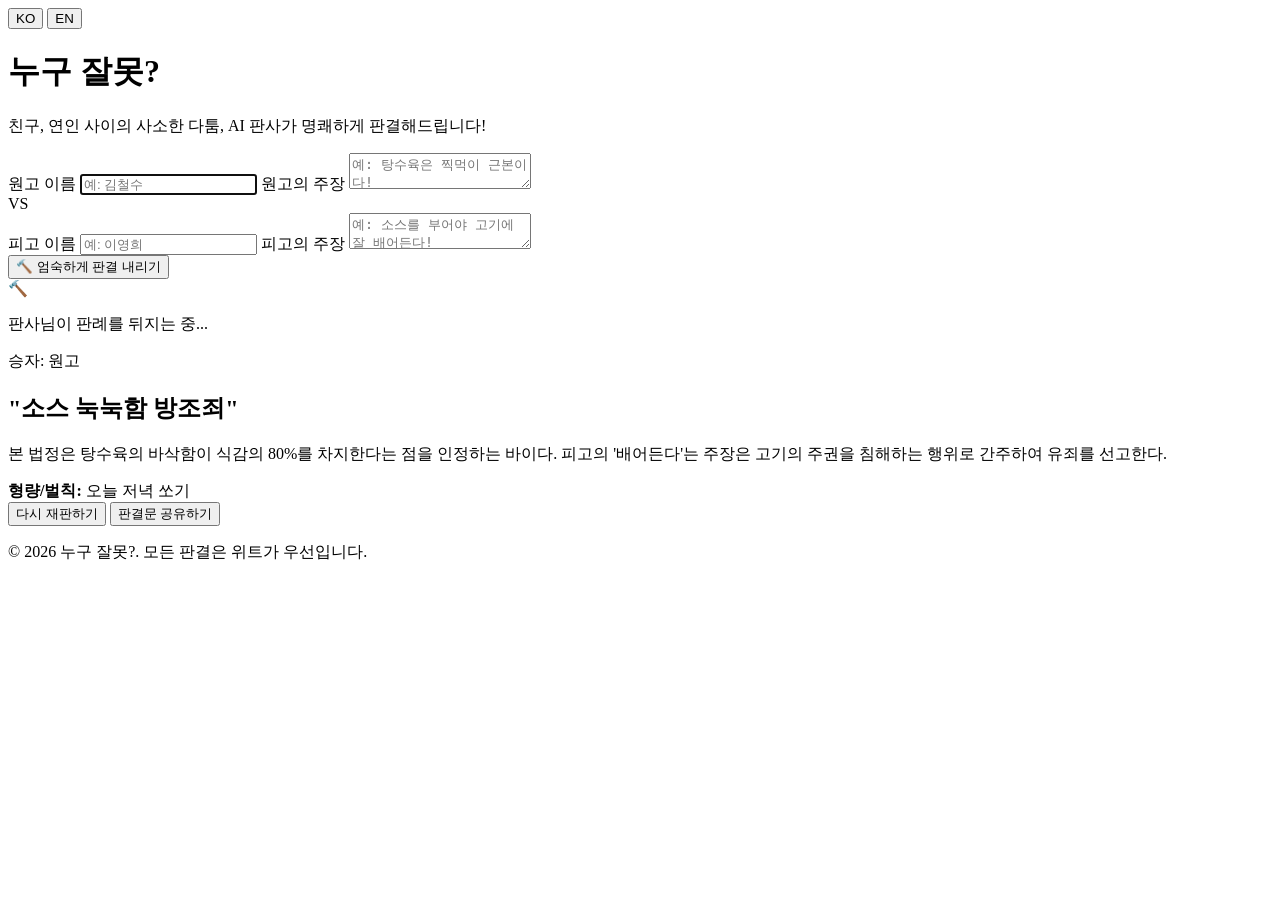
==== index.html @ 0e938b3e "style: remove subtitle for a cleaner look" ====
<!DOCTYPE html>
<html lang="ko">
<head>
    <meta charset="UTF-8">
    <meta name="viewport" content="width=device-width, initial-scale=1.0">
    <title id="title">누구 잘못?</title>
    <link rel="icon" type="image/x-icon" href="favicon.ico">
    <link rel="stylesheet" href="style.css">
    <link rel="preconnect" href="https://fonts.googleapis.com">
    <link rel="preconnect" href="https://fonts.gstatic.com" crossorigin>
    <link href="https://fonts.googleapis.com/css2?family=Nanum+Myeongjo:wght@400;700;800&family=Noto+Sans+KR:wght@400;700&display=swap" rel="stylesheet">
</head>
<body>
    <div class="court-container">
        <header>
            <div class="lang-switcher">
                <button id="lang-ko" class="lang-btn active">KO</button>
                <button id="lang-en" class="lang-btn">EN</button>
            </div>
            <h1 id="header-title">누구 잘못?</h1>
            <p id="header-description" class="description">친구, 연인 사이의 사소한 다툼, AI 판사가 명쾌하게 판결해드립니다!</p>
        </header>

        <main id="app">
            <!-- 메인 입력 화면 -->
            <section id="input-screen" class="screen active">
                <div class="court-card">
                    <div class="input-group">
                        <label for="plaintiff-name" id="label-plaintiff-name">원고 이름</label>
                        <input type="text" id="plaintiff-name" placeholder="예: 김철수">
                        <label for="plaintiff" id="label-plaintiff-claim">원고의 주장</label>
                        <textarea id="plaintiff" placeholder="예: 탕수육은 찍먹이 근본이다!"></textarea>
                    </div>
                    
                    <div class="divider">VS</div>

                    <div class="input-group">
                        <label for="defendant-name" id="label-defendant-name">피고 이름</label>
                        <input type="text" id="defendant-name" placeholder="예: 이영희">
                        <label for="defendant" id="label-defendant-claim">피고의 주장</label>
                        <textarea id="defendant" placeholder="예: 소스를 부어야 고기에 잘 배어든다!"></textarea>
                    </div>

                    <button id="judge-btn" class="hammer-btn">
                        <span class="hammer-icon">🔨</span>
                        <span id="btn-judge">엄숙하게 판결 내리기</span>
                    </button>
                </div>
            </section>

            <!-- 로딩 화면 -->
            <section id="loading-screen" class="screen">
                <div class="loading-content">
                    <div class="gavel-animation">🔨</div>
                    <p id="loading-text">판사님이 판례를 뒤지는 중...</p>
                </div>
            </section>

            <!-- 결과 화면 -->
            <section id="result-screen" class="screen">
                <div class="result-card">
                    <div class="winner-badge"><span id="winner-label">승자</span>: <span id="winner-name">원고</span></div>
                    <div class="verdict-content">
                        <h2 id="verdict-title">"소스 눅눅함 방조죄"</h2>
                        <div class="verdict-body">
                            <p id="verdict-text">본 법정은 탕수육의 바삭함이 식감의 80%를 차지한다는 점을 인정하는 바이다. 피고의 '배어든다'는 주장은 고기의 주권을 침해하는 행위로 간주하여 유죄를 선고한다.</p>
                        </div>
                        <div class="punishment">
                            <strong id="punishment-label">형량/벌칙:</strong> <span id="punishment-text">오늘 저녁 쏘기</span>
                        </div>
                    </div>
                    
                    <div class="btn-group">
                        <button id="restart-btn" class="secondary-btn">다시 재판하기</button>
                        <button id="share-btn" class="accent-btn">판결문 공유하기</button>
                    </div>
                </div>
            </section>
        </main>

        <footer>
            <p id="footer-text">© 2026 누구 잘못?. 모든 판결은 위트가 우선입니다.</p>
        </footer>
    </div>

    <script type="module" src="main.js"></script>
</body>
</html>
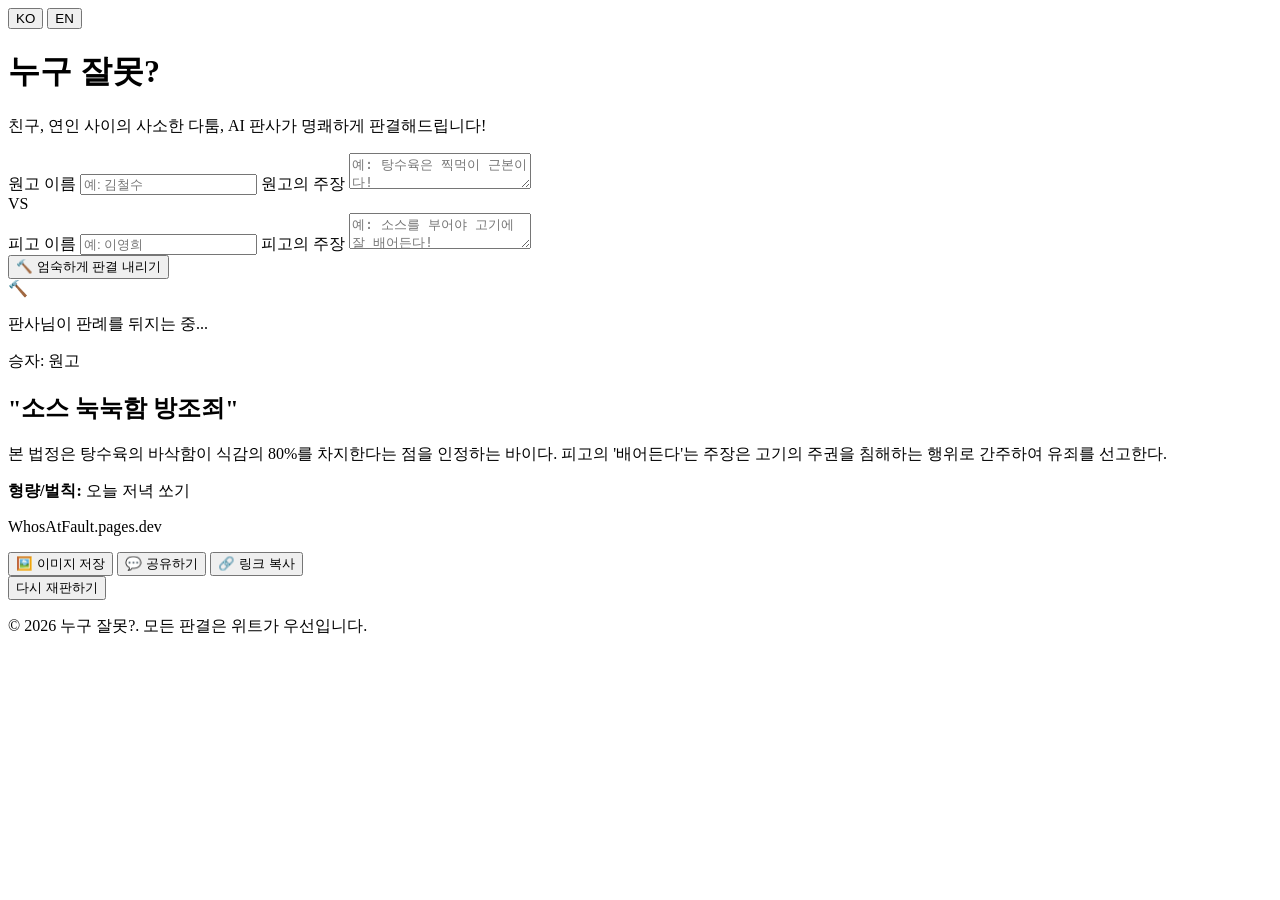
==== commit ec85698c: "feat: integrate Google Analytics (gtag.js)" ====
--- a/index.html
+++ b/index.html
@@ -9,6 +9,25 @@
     <link rel="preconnect" href="https://fonts.googleapis.com">
     <link rel="preconnect" href="https://fonts.gstatic.com" crossorigin>
     <link href="https://fonts.googleapis.com/css2?family=Nanum+Myeongjo:wght@400;700;800&family=Noto+Sans+KR:wght@400;700&display=swap" rel="stylesheet">
+    <!-- 이미지 캡처를 위한 라이브러리 -->
+    <script src="https://html2canvas.hertzen.com/dist/html2canvas.min.js"></script>
+    <!-- Google tag (gtag.js) -->
+    <script async src="https://www.googletagmanager.com/gtag/js?id=G-99RTSNN3TD"></script>
+    <script>
+      window.dataLayer = window.dataLayer || [];
+      function gtag(){dataLayer.push(arguments);}
+      gtag('js', new Date());
+
+      gtag('config', 'G-99RTSNN3TD');
+    </script>
+    <!-- Userback 피드백 위젯 -->
+    <script>
+        window.Userback = window.Userback || {};
+        Userback.access_token = "A-xv3M5TaCimp2Gsrs1aBTv1YRj";
+        (function(d) {
+            var s = d.createElement('script');s.async = true;s.src = 'https://static.userback.io/widget/v1.js';(d.head || d.body).appendChild(s);
+        })(document);
+    </script>
 </head>
 <body>
     <div class="court-container">
@@ -58,22 +77,30 @@
 
             <!-- 결과 화면 -->
             <section id="result-screen" class="screen">
-                <div class="result-card">
-                    <div class="winner-badge"><span id="winner-label">승자</span>: <span id="winner-name">원고</span></div>
-                    <div class="verdict-content">
-                        <h2 id="verdict-title">"소스 눅눅함 방조죄"</h2>
-                        <div class="verdict-body">
-                            <p id="verdict-text">본 법정은 탕수육의 바삭함이 식감의 80%를 차지한다는 점을 인정하는 바이다. 피고의 '배어든다'는 주장은 고기의 주권을 침해하는 행위로 간주하여 유죄를 선고한다.</p>
+                <div id="capture-area">
+                    <div class="result-card">
+                        <div class="winner-badge"><span id="winner-label">승자</span>: <span id="winner-name">원고</span></div>
+                        <div class="verdict-content">
+                            <h2 id="verdict-title">"소스 눅눅함 방조죄"</h2>
+                            <div class="verdict-body">
+                                <p id="verdict-text">본 법정은 탕수육의 바삭함이 식감의 80%를 차지한다는 점을 인정하는 바이다. 피고의 '배어든다'는 주장은 고기의 주권을 침해하는 행위로 간주하여 유죄를 선고한다.</p>
+                            </div>
+                            <div class="punishment">
+                                <strong id="punishment-label">형량/벌칙:</strong> <span id="punishment-text">오늘 저녁 쏘기</span>
+                            </div>
                         </div>
-                        <div class="punishment">
-                            <strong id="punishment-label">형량/벌칙:</strong> <span id="punishment-text">오늘 저녁 쏘기</span>
-                        </div>
+                        <p class="watermark">WhosAtFault.pages.dev</p>
                     </div>
-                    
-                    <div class="btn-group">
-                        <button id="restart-btn" class="secondary-btn">다시 재판하기</button>
-                        <button id="share-btn" class="accent-btn">판결문 공유하기</button>
-                    </div>
+                </div>
+                
+                <div class="share-options">
+                    <button id="save-img-btn" class="icon-btn">🖼️ <span id="btn-save-img">이미지 저장</span></button>
+                    <button id="share-api-btn" class="icon-btn">💬 <span id="btn-share-api">공유하기</span></button>
+                    <button id="copy-link-btn" class="icon-btn">🔗 <span id="btn-copy-link">링크 복사</span></button>
+                </div>
+
+                <div class="btn-group">
+                    <button id="restart-btn" class="secondary-btn">다시 재판하기</button>
                 </div>
             </section>
         </main>
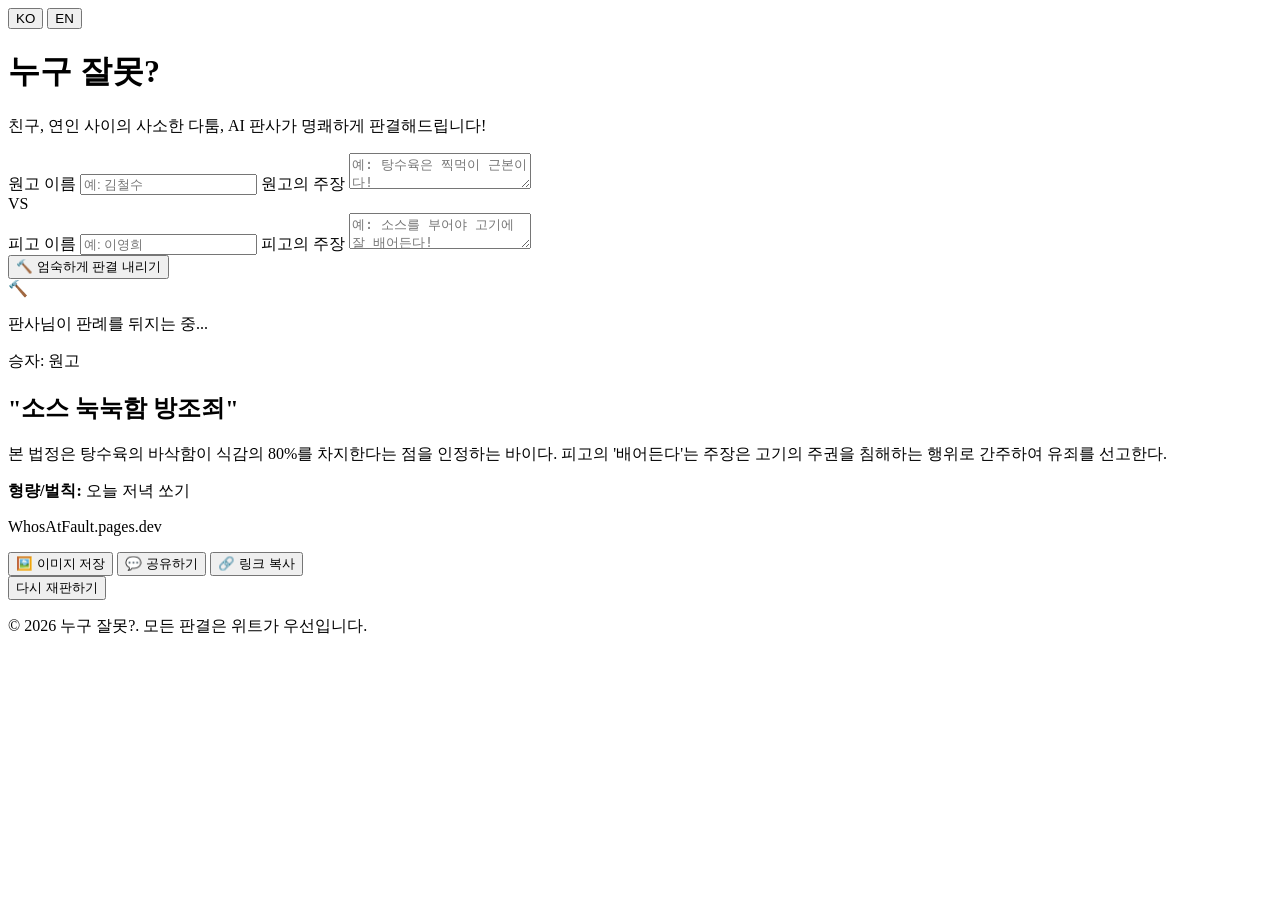
==== commit ec21850c: "feat: integrate MS Clarity for user behavior analysis" ====
--- a/index.html
+++ b/index.html
@@ -19,6 +19,14 @@
       gtag('js', new Date());
 
       gtag('config', 'G-99RTSNN3TD');
+    </script>
+    <!-- Microsoft Clarity -->
+    <script type="text/javascript">
+        (function(c,l,a,r,i,t,y){
+            c[a]=c[a]||function(){(c[a].q=c[a].q||[]).push(arguments)};
+            t=l.createElement(r);t.async=1;t.src="https://www.clarity.ms/tag/"+i;
+            y=l.getElementsByTagName(r)[0];y.parentNode.insertBefore(t,y);
+        })(window, document, "clarity", "script", "vr1x9luc68");
     </script>
     <!-- Userback 피드백 위젯 -->
     <script>
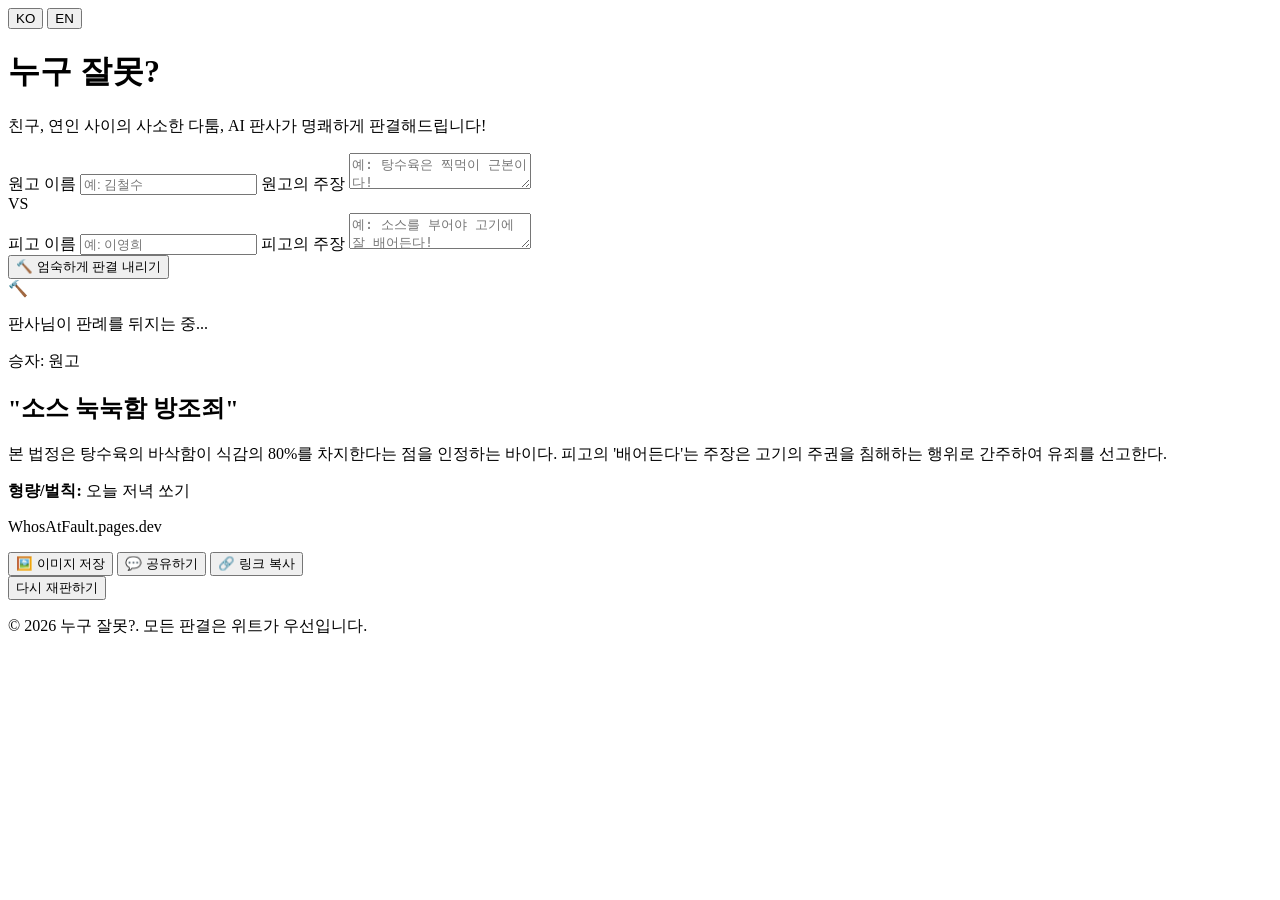
==== commit 78451163: "feat: integrate Google AdSense and add ads.txt" ====
--- a/index.html
+++ b/index.html
@@ -9,8 +9,12 @@
     <link rel="preconnect" href="https://fonts.googleapis.com">
     <link rel="preconnect" href="https://fonts.gstatic.com" crossorigin>
     <link href="https://fonts.googleapis.com/css2?family=Nanum+Myeongjo:wght@400;700;800&family=Noto+Sans+KR:wght@400;700&display=swap" rel="stylesheet">
+    <meta name="google-adsense-account" content="ca-pub-5315206615123943">
     <!-- 이미지 캡처를 위한 라이브러리 -->
     <script src="https://html2canvas.hertzen.com/dist/html2canvas.min.js"></script>
+    <!-- Google AdSense -->
+    <script async src="https://pagead2.googlesyndication.com/pagead/js/adsbygoogle.js?client=ca-pub-5315206615123943"
+     crossorigin="anonymous"></script>
     <!-- Google tag (gtag.js) -->
     <script async src="https://www.googletagmanager.com/gtag/js?id=G-99RTSNN3TD"></script>
     <script>
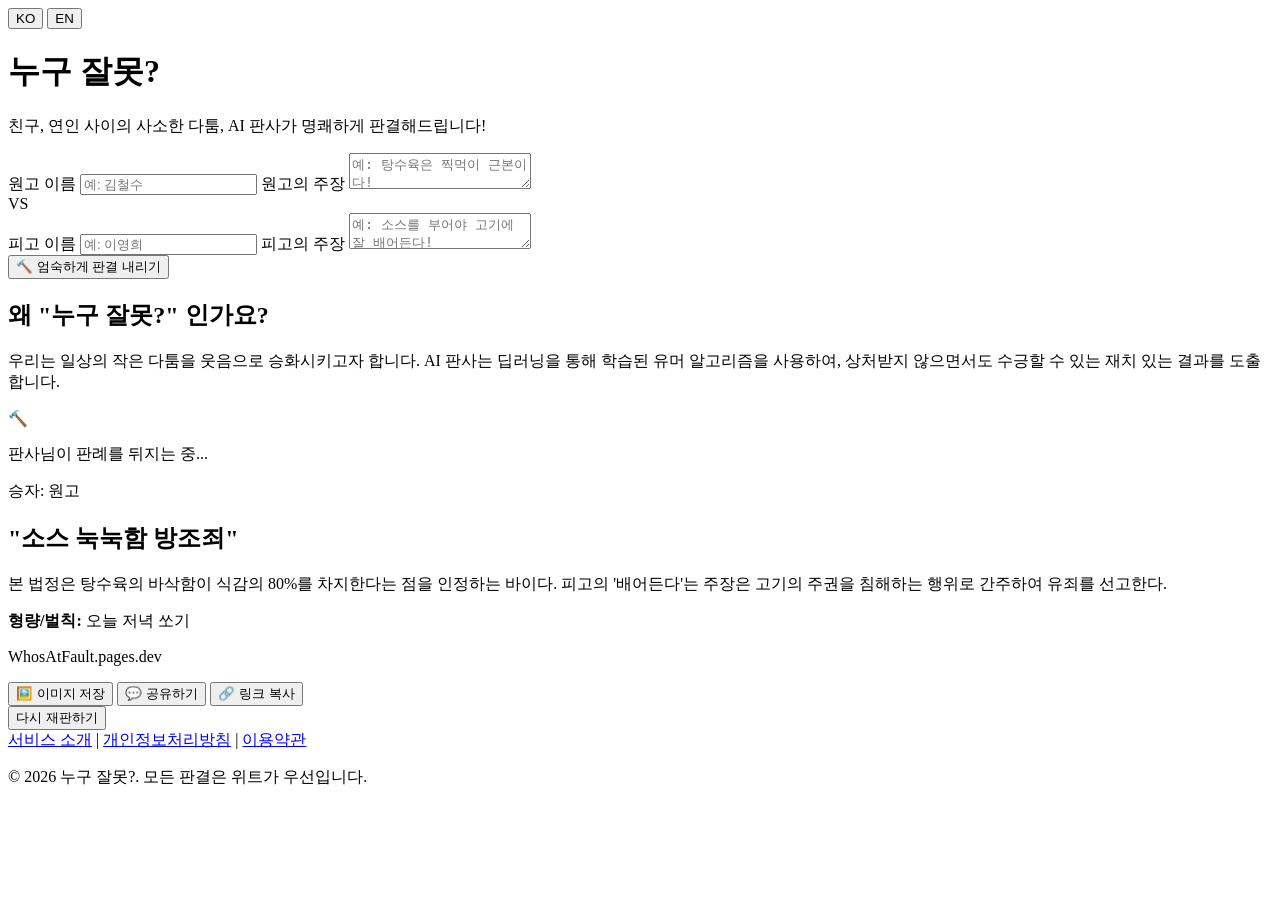
==== commit d4ac781f: "feat: optimize site for AdSense approval (Policy, About, SEO)" ====
--- a/index.html
+++ b/index.html
@@ -3,7 +3,9 @@
 <head>
     <meta charset="UTF-8">
     <meta name="viewport" content="width=device-width, initial-scale=1.0">
-    <title id="title">누구 잘못?</title>
+    <title id="title">누구 잘못? - AI 판사의 명쾌한 위트 판결</title>
+    <meta name="description" content="친구, 연인 사이의 사소한 다툼! Gemini 2.5 AI 판사가 명쾌하고 재치 있게 판결해드립니다. 탕수육 부먹찍먹 논쟁부터 일상의 소소한 갈등까지 지금 바로 판결받으세요.">
+    <meta name="keywords" content="AI판사, 누구잘못, 판결, 유머, 친구싸움, 커플싸움, 제미나이, Gemini">
     <link rel="icon" type="image/x-icon" href="favicon.ico">
     <link rel="stylesheet" href="style.css">
     <link rel="preconnect" href="https://fonts.googleapis.com">
@@ -77,6 +79,11 @@
                         <span id="btn-judge">엄숙하게 판결 내리기</span>
                     </button>
                 </div>
+
+                <div class="extra-content">
+                    <h2 class="sub-title">왜 "누구 잘못?" 인가요?</h2>
+                    <p>우리는 일상의 작은 다툼을 웃음으로 승화시키고자 합니다. AI 판사는 딥러닝을 통해 학습된 유머 알고리즘을 사용하여, 상처받지 않으면서도 수긍할 수 있는 재치 있는 결과를 도출합니다.</p>
+                </div>
             </section>
 
             <!-- 로딩 화면 -->
@@ -118,6 +125,11 @@
         </main>
 
         <footer>
+            <div class="footer-links">
+                <a href="about.html">서비스 소개</a> | 
+                <a href="policy.html">개인정보처리방침</a> | 
+                <a href="policy.html">이용약관</a>
+            </div>
             <p id="footer-text">© 2026 누구 잘못?. 모든 판결은 위트가 우선입니다.</p>
         </footer>
     </div>
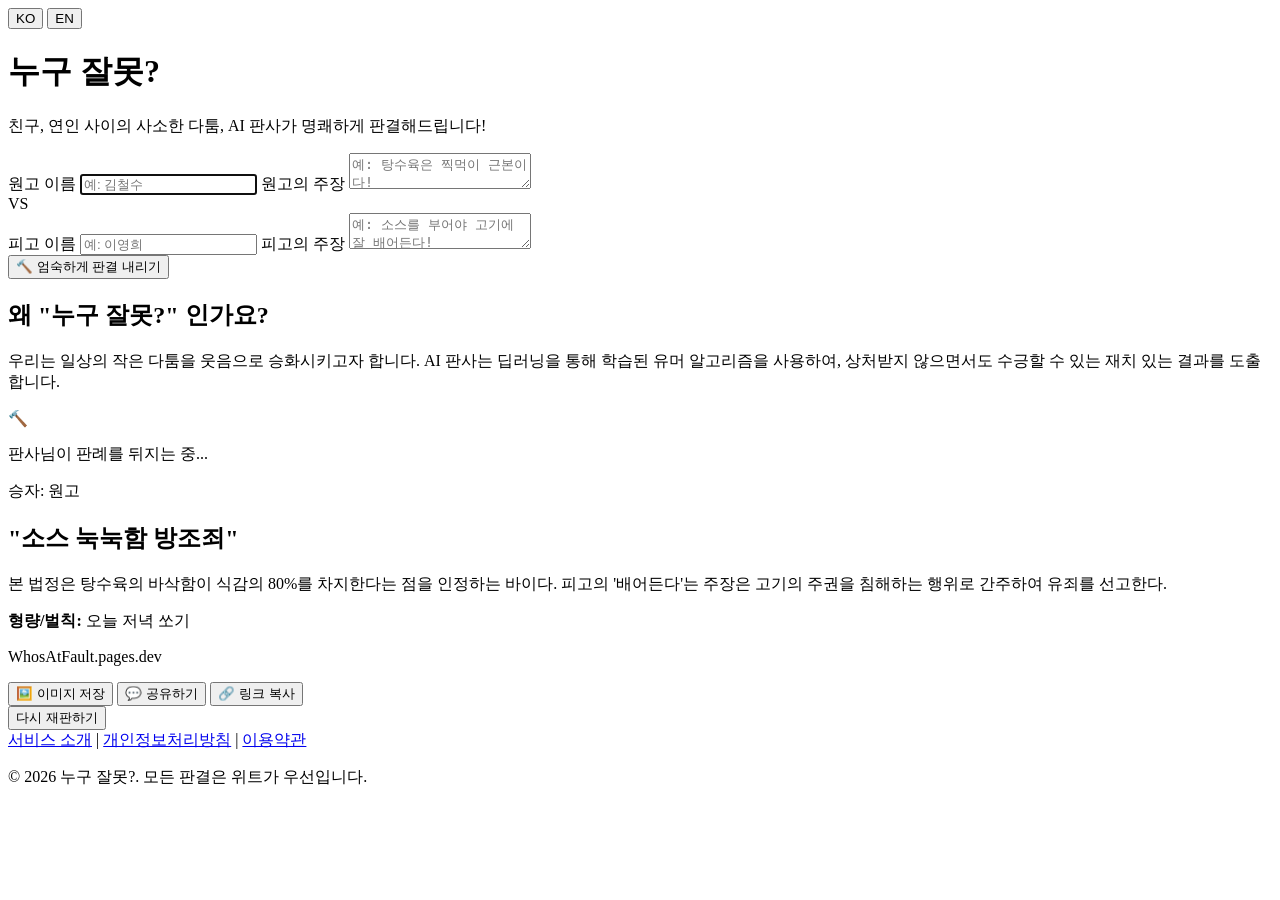
==== commit 45c8872a: "feat: Implement full dynamic localization for all pages (KO/EN)" ====
--- a/index.html
+++ b/index.html
@@ -81,8 +81,8 @@
                 </div>
 
                 <div class="extra-content">
-                    <h2 class="sub-title">왜 "누구 잘못?" 인가요?</h2>
-                    <p>우리는 일상의 작은 다툼을 웃음으로 승화시키고자 합니다. AI 판사는 딥러닝을 통해 학습된 유머 알고리즘을 사용하여, 상처받지 않으면서도 수긍할 수 있는 재치 있는 결과를 도출합니다.</p>
+                    <h2 id="extra-title" class="sub-title">왜 "누구 잘못?" 인가요?</h2>
+                    <p id="extra-description">우리는 일상의 작은 다툼을 웃음으로 승화시키고자 합니다. AI 판사는 딥러닝을 통해 학습된 유머 알고리즘을 사용하여, 상처받지 않으면서도 수긍할 수 있는 재치 있는 결과를 도출합니다.</p>
                 </div>
             </section>
 
@@ -126,9 +126,9 @@
 
         <footer>
             <div class="footer-links">
-                <a href="about.html">서비스 소개</a> | 
-                <a href="policy.html">개인정보처리방침</a> | 
-                <a href="policy.html">이용약관</a>
+                <a href="about.html" id="link-about">서비스 소개</a> | 
+                <a href="policy.html" id="link-privacy">개인정보처리방침</a> | 
+                <a href="policy.html" id="link-terms">이용약관</a>
             </div>
             <p id="footer-text">© 2026 누구 잘못?. 모든 판결은 위트가 우선입니다.</p>
         </footer>
